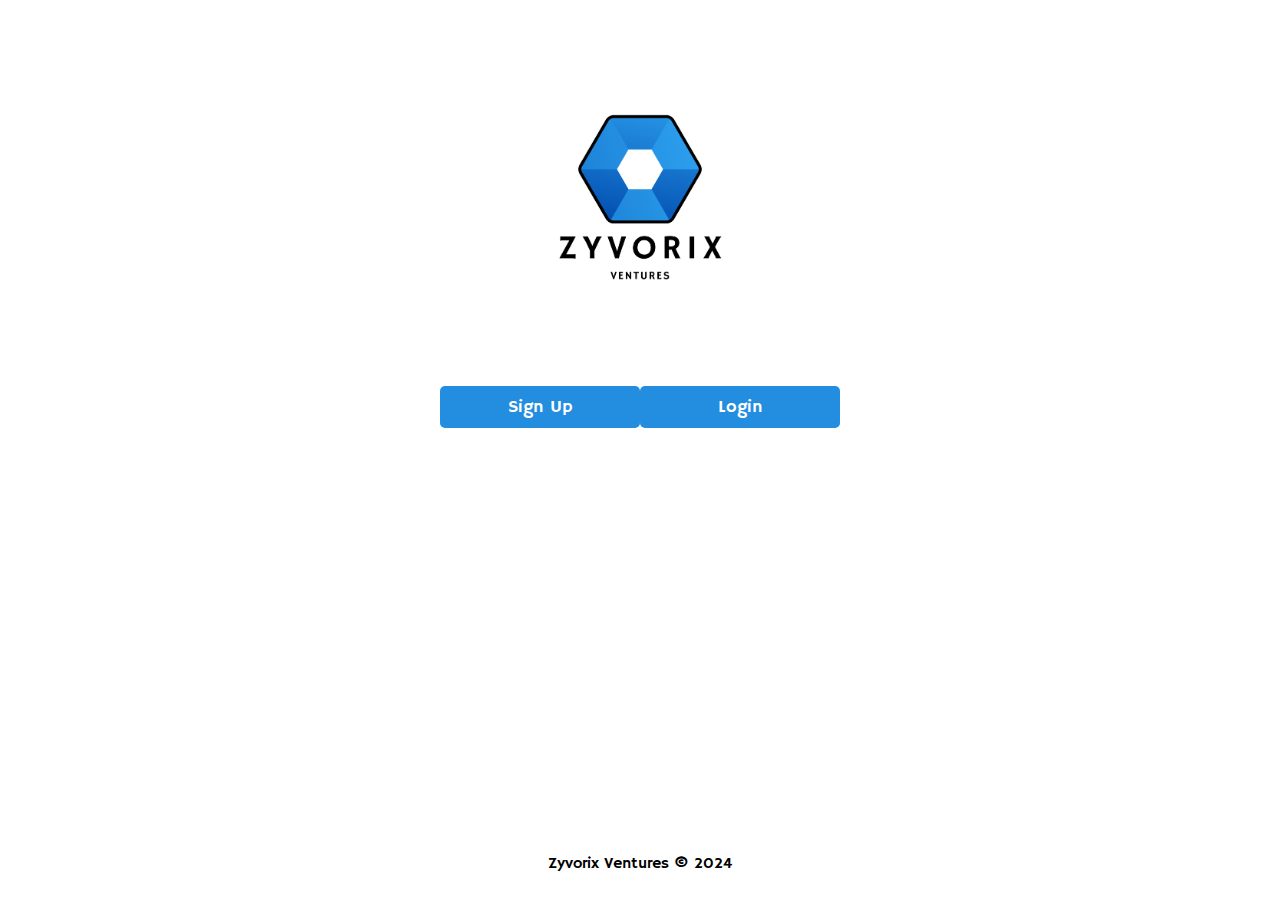
==== FrontendOnlyProject/index.html @ d0454203 "Initial commit" ====
<!DOCTYPE html>
<html lang="en">
<head>
    <meta charset="UTF-8">
    <meta name="viewport" content="width=device-width, initial-scale=1.0">
    <title>Zyvorix Ventures - Home</title>
    <link rel="stylesheet" href="css/styles.css">
    <link rel="icon" href="images/ZyvorixVenturesLogotrans.png" type="image/png">
</head>
<body>
    <div class="container">
        <!-- Logo Section -->
        <div class="logo-container">
            <img src="images/ZyvorixVenturesLogotrans.png" alt="Zyvorix Ventures Logo">
        </div>

        <!-- Signup and Login Buttons (side by side) -->
        <div class="button-container">
            <a href="signup.html" class="signup-btn">Sign Up</a>
            <a href="login.html" class="login-btn">Login</a>
        </div>
    </div>

    <!-- Footer Section -->
    <footer>
        <p>Zyvorix Ventures &copy; 2024</p>
    </footer>
</body>
</html>
---- FrontendOnlyProject/css/styles.css ----
@import url('https://fonts.googleapis.com/css2?family=Hammersmith+One&display=swap');

body {
    font-family: 'Hammersmith One', sans-serif;
    margin: 0;
    padding: 0;
    background-color: #ffffff;
    color: black;
}

h2 {
    font-family: 'Hammersmith One', sans-serif;
    font-weight: bold;
    color: #000;
}

.container {
    text-align: center;
    padding: 50px;
    background-color: #ffffff;
}

.logo-container img {
    max-width: 300px;
}

.button-container {
    display: flex;
    justify-content: space-between;
    margin-top: 30px;
    max-width: 400px;
    margin-left: auto;
    margin-right: auto;
}

.signup-btn, .login-btn {
    width: 48%;
    padding: 10px 20px;
    text-align: center;
    background-color: #238de0;
    color: white;
    text-decoration: none;
    font-size: 18px;
    border-radius: 5px;
}

.signup-btn:hover, .login-btn:hover {
    background-color: #0056b3;
}

footer {
    position: fixed;
    width: 100%;
    bottom: 0;
    background-color: #ffffff;
    color: black;
    text-align: center;
    padding: 10px 0;
}

.form-container {
    max-width: 400px;
    margin: 50px auto;
    padding: 20px;
    background-color: #ffffff;
    box-shadow: 0 0 10px rgba(0,0,0,0.1);
}

.form-container h2 {
    text-align: center;
    margin-bottom: 20px;
}

.form-container label {
    display: block;
    margin-bottom: 5px;
    color: black;
}

.form-container input {
    width: 100%;
    padding: 8px;
    margin-bottom: 10px;
    border: 1px solid #ccc;
    border-radius: 4px;
    background-color: #ffffff;
    color: black;
}

button {
    width: 100%;
    padding: 10px;
    background-color: #28a745;
    color: white;
    border: none;
    border-radius: 5px;
    cursor: pointer;
}

button:hover {
    background-color: #218838;
}
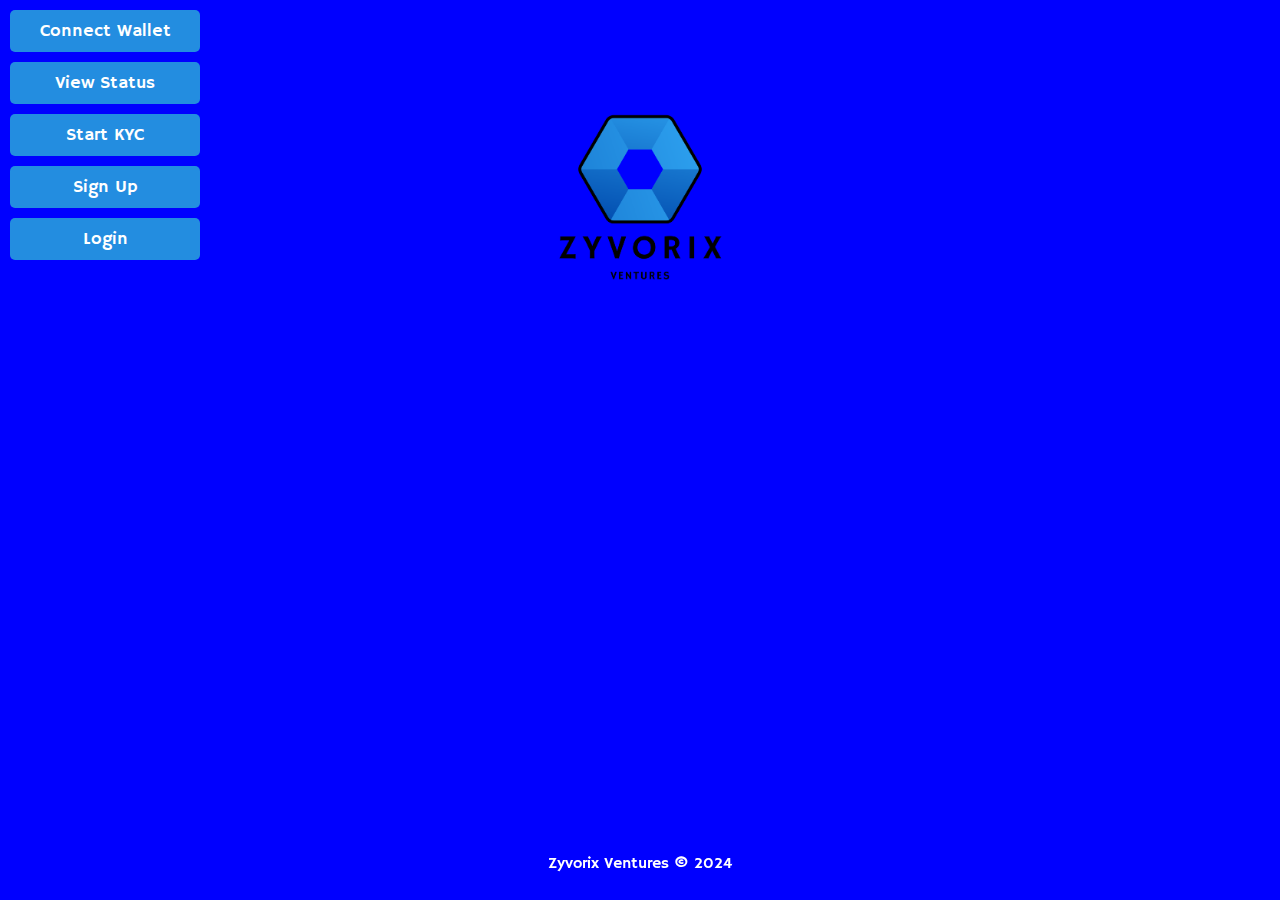
==== commit 7dbf852b: "Changed background color to blue and updated styles" ====
--- a/FrontendOnlyProject/index.html
+++ b/FrontendOnlyProject/index.html
@@ -1,4 +1,3 @@
-
 <!DOCTYPE html>
 <html lang="en">
 <head>
@@ -15,10 +14,13 @@
             <img src="images/ZyvorixVenturesLogotrans.png" alt="Zyvorix Ventures Logo">
         </div>
 
-        <!-- Signup and Login Buttons (side by side) -->
-        <div class="button-container">
-            <a href="signup.html" class="signup-btn">Sign Up</a>
-            <a href="login.html" class="login-btn">Login</a>
+        <!-- Navigation Bar -->
+        <div class="navbar">
+            <a href="#" class="nav-btn">Connect Wallet</a>
+            <a href="#" class="nav-btn">View Status</a>
+            <a href="#" class="nav-btn">Start KYC</a>
+            <a href="signup.html" class="nav-btn">Sign Up</a>
+            <a href="login.html" class="nav-btn">Login</a>
         </div>
     </div>
 
@@ -26,5 +28,30 @@
     <footer>
         <p>Zyvorix Ventures &copy; 2024</p>
     </footer>
+
+    <!-- JavaScript for wallet connection and button functionality -->
+    <script>
+        const walletConnected = localStorage.getItem('walletConnected') === 'true';
+
+        // On page load, check wallet status
+        window.onload = function() {
+            if (walletConnected) {
+                document.querySelector('.nav-btn[href="#"]').disabled = true;
+                document.querySelector('.nav-btn[href="#"]').innerText = "Wallet Connected";
+            } else {
+                document.querySelector('.nav-btn[href="#"]:nth-child(2)').disabled = true;
+                document.querySelector('.nav-btn[href="#"]:nth-child(3)').disabled = true;
+            }
+        };
+
+        // Wallet connect button
+        document.querySelector('.nav-btn[href="#"]').addEventListener('click', function() {
+            localStorage.setItem('walletConnected', 'true');
+            document.querySelector('.nav-btn[href="#"]').disabled = true;
+            document.querySelector('.nav-btn[href="#"]').innerText = "Wallet Connected";
+            document.querySelector('.nav-btn[href="#"]:nth-child(2)').disabled = false;
+            document.querySelector('.nav-btn[href="#"]:nth-child(3)').disabled = false;
+        });
+    </script>
 </body>
 </html>
--- a/FrontendOnlyProject/css/styles.css
+++ b/FrontendOnlyProject/css/styles.css
@@ -1,51 +1,43 @@
-
 @import url('https://fonts.googleapis.com/css2?family=Hammersmith+One&display=swap');
 
 body {
     font-family: 'Hammersmith One', sans-serif;
     margin: 0;
     padding: 0;
-    background-color: #ffffff;
-    color: black;
-}
-
-h2 {
-    font-family: 'Hammersmith One', sans-serif;
-    font-weight: bold;
-    color: #000;
+    background-color: #0000FF; /* Set the entire page background to blue */
+    color: white; /* Text color should be white to contrast the blue background */
 }
 
 .container {
     text-align: center;
     padding: 50px;
-    background-color: #ffffff;
 }
 
 .logo-container img {
     max-width: 300px;
 }
 
-.button-container {
+.navbar {
+    position: absolute;
+    top: 10px;
+    left: 10px;
     display: flex;
-    justify-content: space-between;
-    margin-top: 30px;
-    max-width: 400px;
-    margin-left: auto;
-    margin-right: auto;
+    flex-direction: column; /* Align buttons vertically */
+    gap: 10px; /* Add space between buttons */
 }
 
-.signup-btn, .login-btn {
-    width: 48%;
-    padding: 10px 20px;
-    text-align: center;
+.nav-btn {
     background-color: #238de0;
     color: white;
+    padding: 10px 20px;
     text-decoration: none;
     font-size: 18px;
     border-radius: 5px;
+    text-align: center;
+    width: 150px; /* Set width to make them uniform */
 }
 
-.signup-btn:hover, .login-btn:hover {
+.nav-btn:hover {
     background-color: #0056b3;
 }
 
@@ -53,51 +45,8 @@
     position: fixed;
     width: 100%;
     bottom: 0;
-    background-color: #ffffff;
-    color: black;
+    background-color: transparent;
+    color: white; /* Footer text color should contrast with blue background */
     text-align: center;
     padding: 10px 0;
 }
-
-.form-container {
-    max-width: 400px;
-    margin: 50px auto;
-    padding: 20px;
-    background-color: #ffffff;
-    box-shadow: 0 0 10px rgba(0,0,0,0.1);
-}
-
-.form-container h2 {
-    text-align: center;
-    margin-bottom: 20px;
-}
-
-.form-container label {
-    display: block;
-    margin-bottom: 5px;
-    color: black;
-}
-
-.form-container input {
-    width: 100%;
-    padding: 8px;
-    margin-bottom: 10px;
-    border: 1px solid #ccc;
-    border-radius: 4px;
-    background-color: #ffffff;
-    color: black;
-}
-
-button {
-    width: 100%;
-    padding: 10px;
-    background-color: #28a745;
-    color: white;
-    border: none;
-    border-radius: 5px;
-    cursor: pointer;
-}
-
-button:hover {
-    background-color: #218838;
-}
